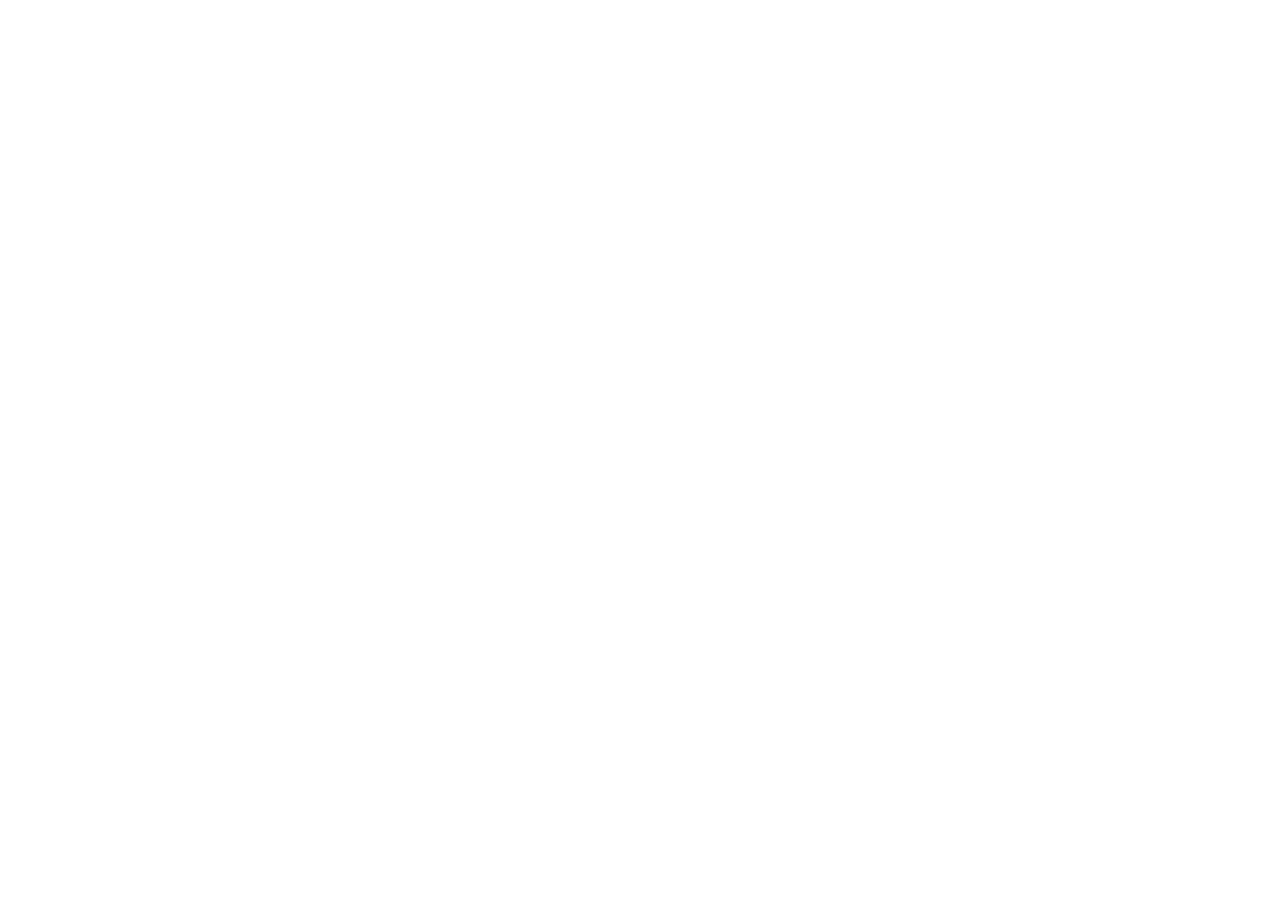
==== index.html @ 581a2cd7 "maybe" ====
<!DOCTYPE html>
<html>

<head>
  <title>elonmuskclient</title>
  <link rel="stylesheet" href="main.css">
</head>

<body>
  <script src="https://cdnjs.cloudflare.com/ajax/libs/jquery/3.6.1/jquery.min.js"
    integrity="sha512-aVKKRRi/Q/YV+4mjoKBsE4x3H+BkegoM/em46NNlCqNTmUYADjBbeNefNxYV7giUp0VxICtqdrbqU7iVaeZNXA=="
    crossorigin="anonymous" referrerpolicy="no-referrer"></script>
  <script src="main.js"></script>
</body>

</html>
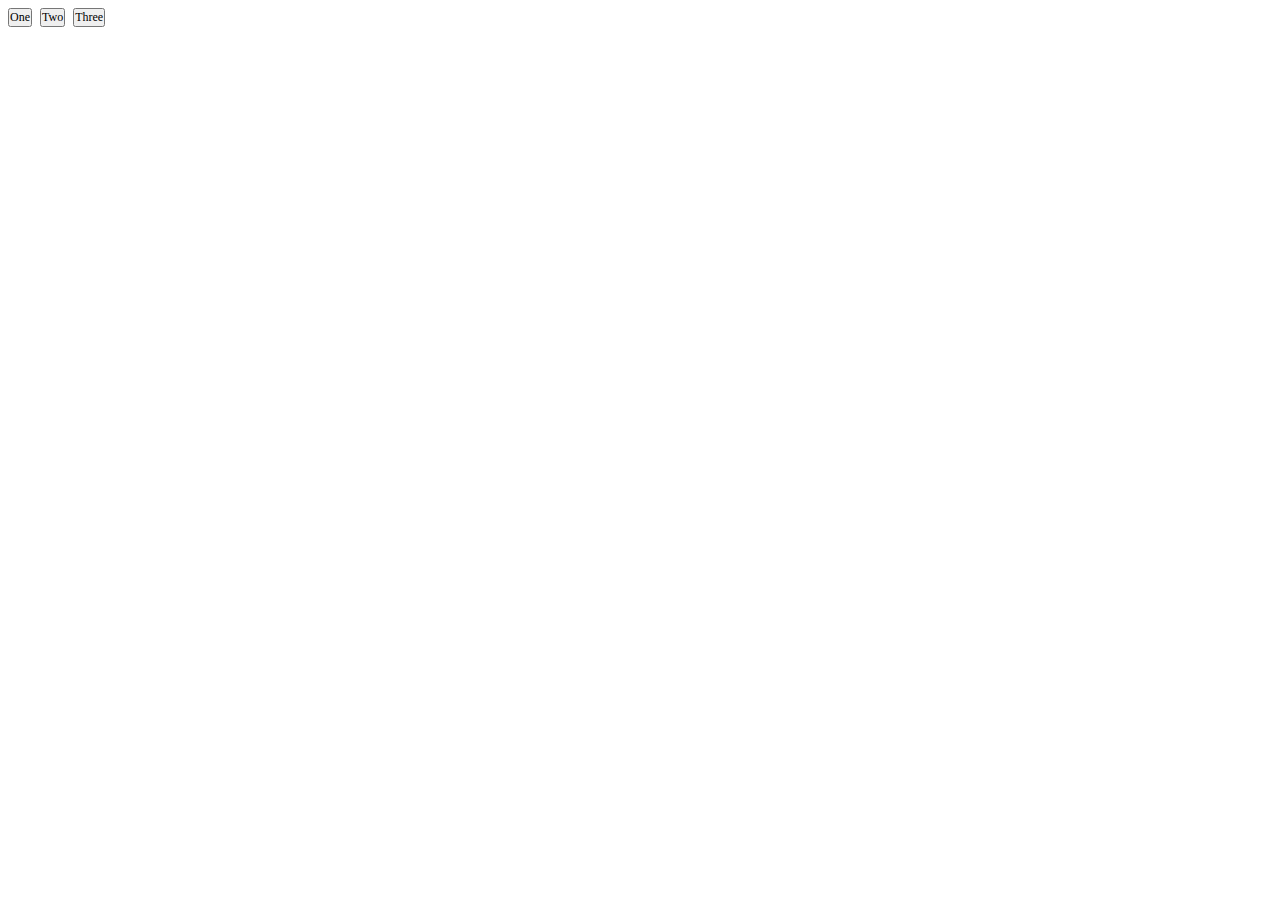
==== commit c8f9dd7e: "e" ====
--- a/index.html
+++ b/index.html
@@ -1,16 +1,14 @@
 <!DOCTYPE html>
 <html>
-
-<head>
-  <title>elonmuskclient</title>
-  <link rel="stylesheet" href="main.css">
-</head>
-
-<body>
-  <script src="https://cdnjs.cloudflare.com/ajax/libs/jquery/3.6.1/jquery.min.js"
-    integrity="sha512-aVKKRRi/Q/YV+4mjoKBsE4x3H+BkegoM/em46NNlCqNTmUYADjBbeNefNxYV7giUp0VxICtqdrbqU7iVaeZNXA=="
-    crossorigin="anonymous" referrerpolicy="no-referrer"></script>
-  <script src="main.js"></script>
-</body>
-
+  <head>
+    <link rel="stylesheet" href="main.css" />
+    <script type="module" src="main.js"></script>
+  </head>
+  <body>
+    <div class="row gap-2 pad-2">
+      <button>One</button>
+      <button>Two</button>
+      <button>Three</button>
+    </div>
+  </body>
 </html>
--- a/main.css
+++ b/main.css
@@ -0,0 +1,38 @@
+* {
+  margin: 0px;
+  padding: 0px;
+  font: normal normal normal 12px Inter;
+}
+
+.mrg-0 { margin:  2px }
+.mrg-1 { margin:  4px }
+.mrg-2 { margin:  8px }
+.mrg-3 { margin: 16px }
+.mrg-4 { margin: 32px }
+.mrg-5 { margin: 64px }
+
+.pad-0 { padding:  2px }
+.pad-1 { padding:  4px }
+.pad-2 { padding:  8px }
+.pad-3 { padding: 16px }
+.pad-4 { padding: 32px }
+.pad-5 { padding: 64px }
+
+.gap-0 { gap:  2px }
+.gap-1 { gap:  4px }
+.gap-2 { gap:  8px }
+.gap-3 { gap: 16px }
+.gap-4 { gap: 32px }
+.gap-5 { gap: 64px }
+
+h1 { font-size: 64px }
+h2 { font-size: 48px }
+h3 { font-size: 32px }
+h4 { font-size: 24px }
+h5 { font-size: 16px }
+h6 { font-size: 14px }
+
+.row { display: flex; flex-direction: row }
+.col { display: flex; flex-direction: column }
+.row > .right { margin-left: auto }
+
